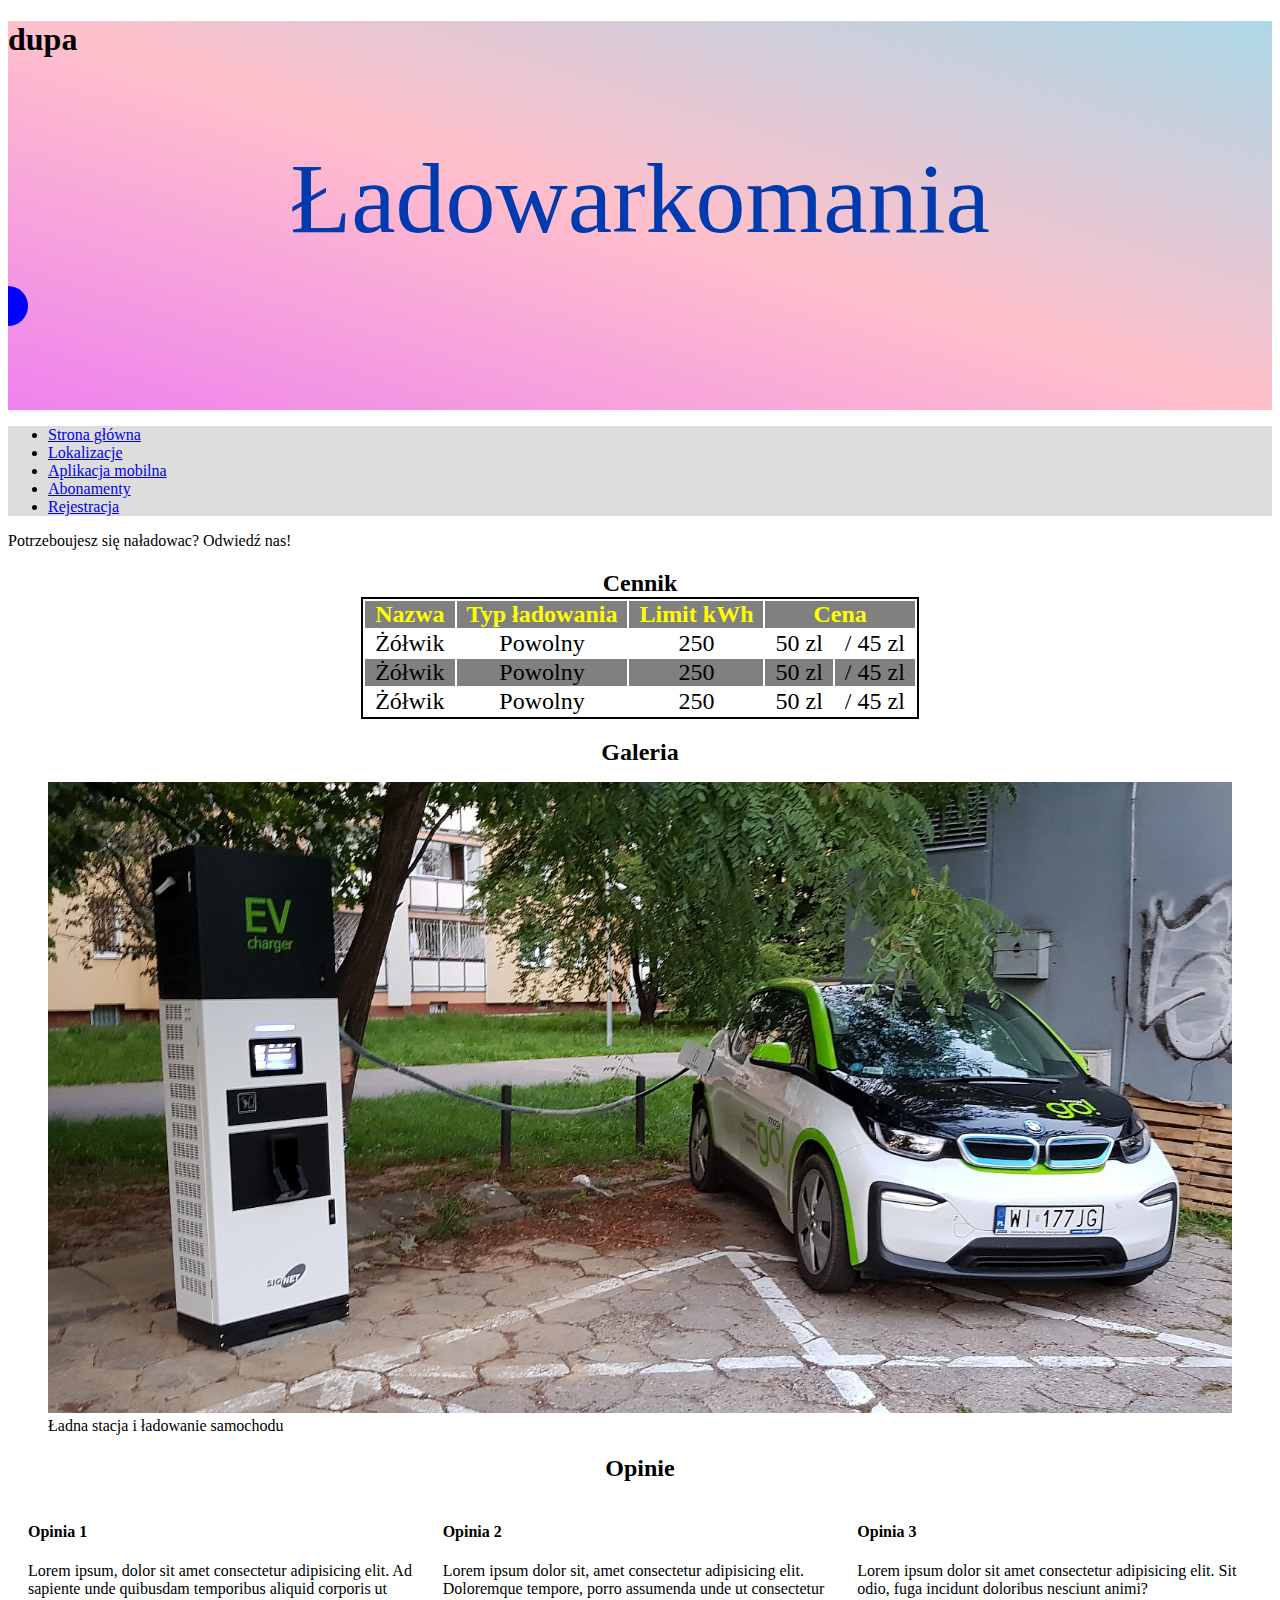
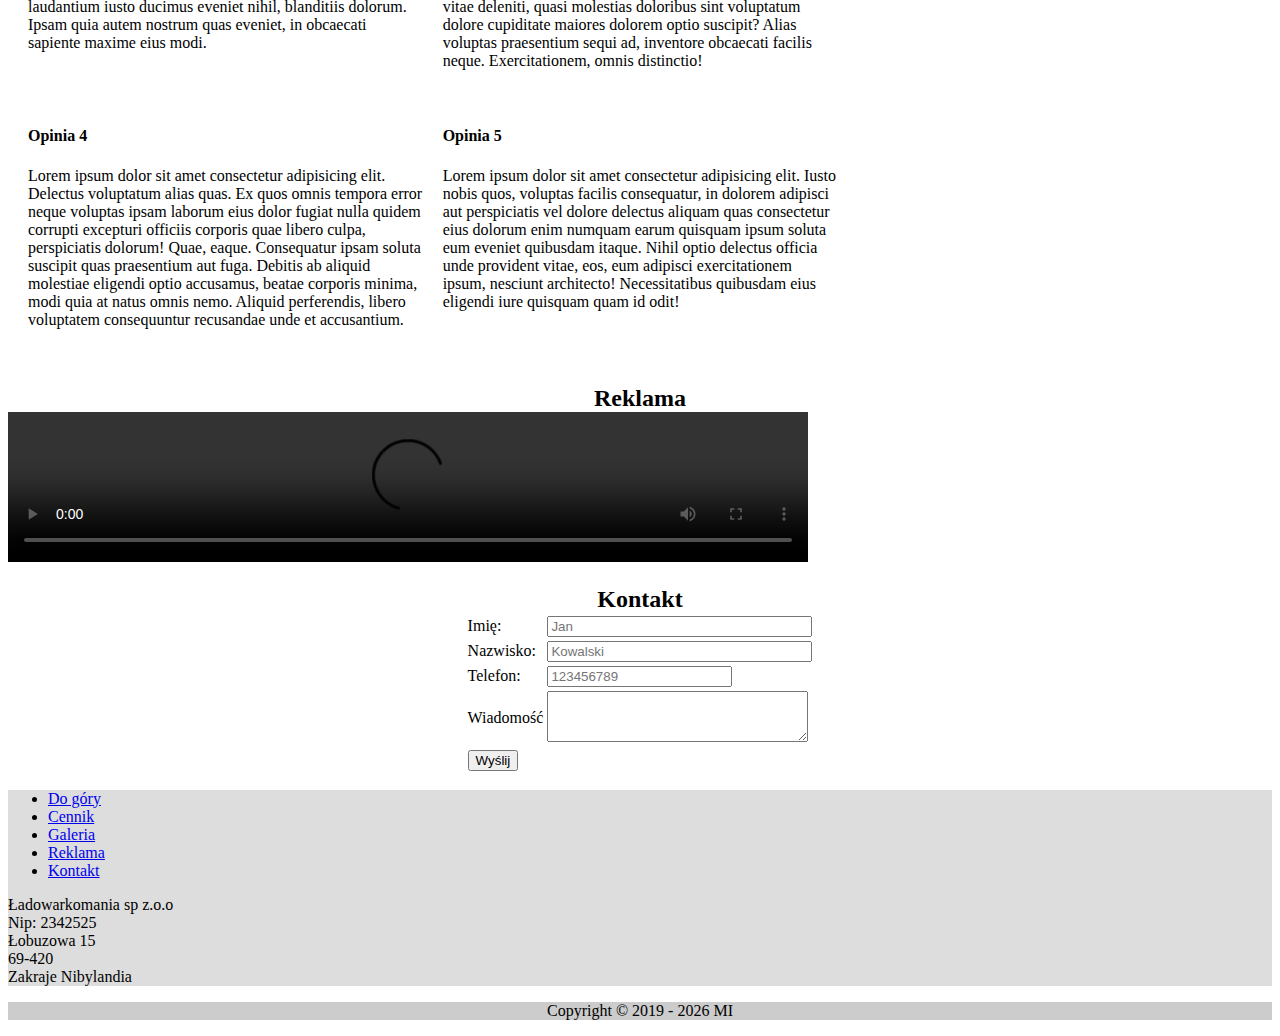
==== Lab_WEB/index.html @ efc388cc "dziala ale bez pliku" ====
<!DOCTYPE html>
<html lang="pl" dir="ltr">

<head>
  <meta charset="utf-8">
  <meta name="viewport" content="width=device-width, initial-scale=1.0">
  <title>Mati</title>
  <link rel="stylesheet" href="style.css">
  <script src="script.js" defer></script>
</head>

<body>
  <header>
    <h1>dupa</h1>
    <div class="logo">
      <h2 id="naglowek">Ładowarkomania</h2>
      <svg width="100">
        <circle cs="50" cy="50" r="20" fill="blue"></circle>
      </svg>
    </div>
  </header>
  <div>
    <aside>
      <nav>
        <ul>
          <li><a href="index.html">Strona główna</a></li>
          <li><a href="index.html">Lokalizacje</a></li>
          <li><a href="index.html">Aplikacja mobilna</a></li>
          <li><a href="index.html">Abonamenty</a></li>
          <li><a href="index.html">Rejestracja</a></li>
        </ul>

      </nav>
    </aside>

    <main>
      Potrzeboujesz się naładowac? Odwiedź nas!
      <section id="cennik">
        <h2>Cennik</h2>
        <table class="tabela">
          <thead>
            <tr>
              <th>Nazwa</th>
              <th>Typ ładowania</th>
              <th>Limit kWh</th>
              <th colspan="2">Cena</th>

            </tr>
          </thead>
          <tbody id="mytable">
            
          </tbody>
        </table>
      </section>
      <section id="galeria">
        <h2>Galeria</h2>
        <figure>
          <img src="./stacja.jpg" width="1800" alt="stacja �adowania">
          <figcaption>Ładna stacja i ładowanie samochodu</figcaption>
        </figure>
      </section>
      <section>
          <h2>Opinie</h2>
          <div class="opinie">
              <article class="komentarz">
                  <h4>Opinia 1</h4>
                      <p>Lorem ipsum, dolor sit amet consectetur adipisicing elit. Ad sapiente unde quibusdam temporibus aliquid corporis ut laudantium iusto ducimus eveniet nihil, blanditiis dolorum. Ipsam quia autem nostrum quas eveniet, in obcaecati sapiente maxime eius modi.</p>
                  
              </article>
              <article class="komentarz">
                  <h4>Opinia 2</h4>
                      <p>Lorem ipsum dolor sit, amet consectetur adipisicing elit. Doloremque tempore, porro assumenda unde ut consectetur vitae deleniti, quasi molestias doloribus sint voluptatum dolore cupiditate maiores dolorem optio suscipit? Alias voluptas praesentium sequi ad, inventore obcaecati facilis neque. Exercitationem, omnis distinctio!</p>
                  
              </article>
              <article class="komentarz">
                  <h4>Opinia 3</h4>
                      <p>Lorem ipsum dolor sit amet consectetur adipisicing elit. Sit odio, fuga incidunt doloribus nesciunt animi?</p>
                  
              </article>
              <article class="komentarz">
                  <h4>Opinia 4</h4>
                      <p>Lorem ipsum dolor sit amet consectetur adipisicing elit. Delectus voluptatum alias quas. Ex quos omnis tempora error neque voluptas ipsam laborum eius dolor fugiat nulla quidem corrupti excepturi officiis corporis quae libero culpa, perspiciatis dolorum! Quae, eaque. Consequatur ipsam soluta suscipit quas praesentium aut fuga. Debitis ab aliquid molestiae eligendi optio accusamus, beatae corporis minima, modi quia at natus omnis nemo. Aliquid perferendis, libero voluptatem consequuntur recusandae unde et accusantium.</p>
                  
              </article>
              <article class="komentarz">
                  <h4>Opinia 5</h4>
                      <p>Lorem ipsum dolor sit amet consectetur adipisicing elit. Iusto nobis quos, voluptas facilis consequatur, in dolorem adipisci aut perspiciatis vel dolore delectus aliquam quas consectetur eius dolorum enim numquam earum quisquam ipsum soluta eum eveniet quibusdam itaque. Nihil optio delectus officia unde provident vitae, eos, eum adipisci exercitationem ipsum, nesciunt architecto! Necessitatibus quibusdam eius eligendi iure quisquam quam id odit!</p>
                  
              </article>
          </div>
      </section>
      <section id="reklama">
        <h2>Reklama</h2>
        <video width="800" controls>
          <source src="./microx.mov" type="video/mov">
          Alternatywny tekst w razie
          nieobsługiwania HTML Video.
        </video>
      </section>
      <section id="kontakt">
        <h2>Kontakt</h2>
        <form action="index.html" target="_self" method="get">
          <table>
            <tr>
              <td><label for="fname">Imię:</label></td>
              <td><input type="text" id="fname" name="fname" size="30" placeholder="Jan" /></td>
            </tr>
            <tr>
              <td><label for="lname">Nazwisko:</label></td>
              <td><input type="text" id="lname" name="lname" size="30" placeholder="Kowalski" /></td>
            </tr>
            <tr>
              <td><label for="num">Telefon:</label></td>
              <td><input type="number" id="num" name="num" size="9" placeholder="123456789"/></td>
            </tr>
            <tr>
              <td><label for="wiad">Wiadomość</label></td>
              <td><textarea rows="3" cols="30"></textarea></td>
            </tr>
            <tr>
              <td><input type="submit" value="Wyślij"></td>
            </tr>
          </table>
        </form>
      </section>
    </main>
    <aside>
      <nav>
        <ul>
          <li><a href="#top">Do góry</a></li>
          <li><a href="#cennik">Cennik</a></li>
          <li><a href="#galeria">Galeria</a></li>
          <li><a href="#reklama">Reklama</a></li>
          <li><a href="Kontakt">Kontakt</a></li>
        </ul>
        <div>
          <span id="fullnazwa"></span>
          <span id="nip"></span>
          <span id="adres"></span>
          <span id="kraj"></span>
        </div>

     
    </nav>
    </aside>
  </div>
  <footer >
    <p>Copyright &copy; 2019 - <span id="year"></span> MI</p>
  </footer>
  
</body>

</html>
---- Lab_WEB/style.css ----
table{
    margin:auto;
}

h2{
    margin-bottom:0;
    text-align:center
}
header{
    background-image: linear-gradient(to top right, violet 0%, pink 50%, lightblue 100%);
}
aside{
    background-color:#DDD
}
main{
    background-color:#FFF
}
footer{
    background-color:#CCC;
    clear:both;
    text-align:center;
}
.tabela{
    border: 2px solid black;
    text-align:center
}
.tabela>thead>tr>th{
    padding:0px 10px;
    font-size: 1.5rem;
}
.tabela>tbody>tr>th,
.tabela>tbody>tr>td{
    padding:0px 10px;
    font-size: 1.5rem;
}
.tabela > thead{
    background-color: grey;
    color: yellow;
}
.tabela > tbody > tr:nth-child(even){
    background-color: grey;
}
.tabela > tbody > tr:hover{
    background-color: red;
}
img, video{
    max-width: 100%;
}
.opinie{
    display:flex;
}
.opinie,
.komentarz{
    padding: 10px;
    box-sizing: border-box;
}
@media (max-width: 767px){
    .opinie{
        flex-wrap: wrap;
    }
    .komentarz{
        width:100%;
        padding: 5px 0;
    }
}
@media (min-width: 768px) and (max-width:1199px){
    .opinie{
        flex-wrap: wrap;
    }
    .komentarz{
        width:calc(100%/2);
    }
}
@media (min-width: 1200px) and (max-width:1799px){
    .opinie{
        flex-wrap: wrap;
    }
    .komentarz{
        width:calc(100%/3);
    }
}
@media (min-width: 1800px){
    .opinie{
        flex-wrap: wrap;
    }
    .komentarz{
        width: calc(100%/6);
    }
}
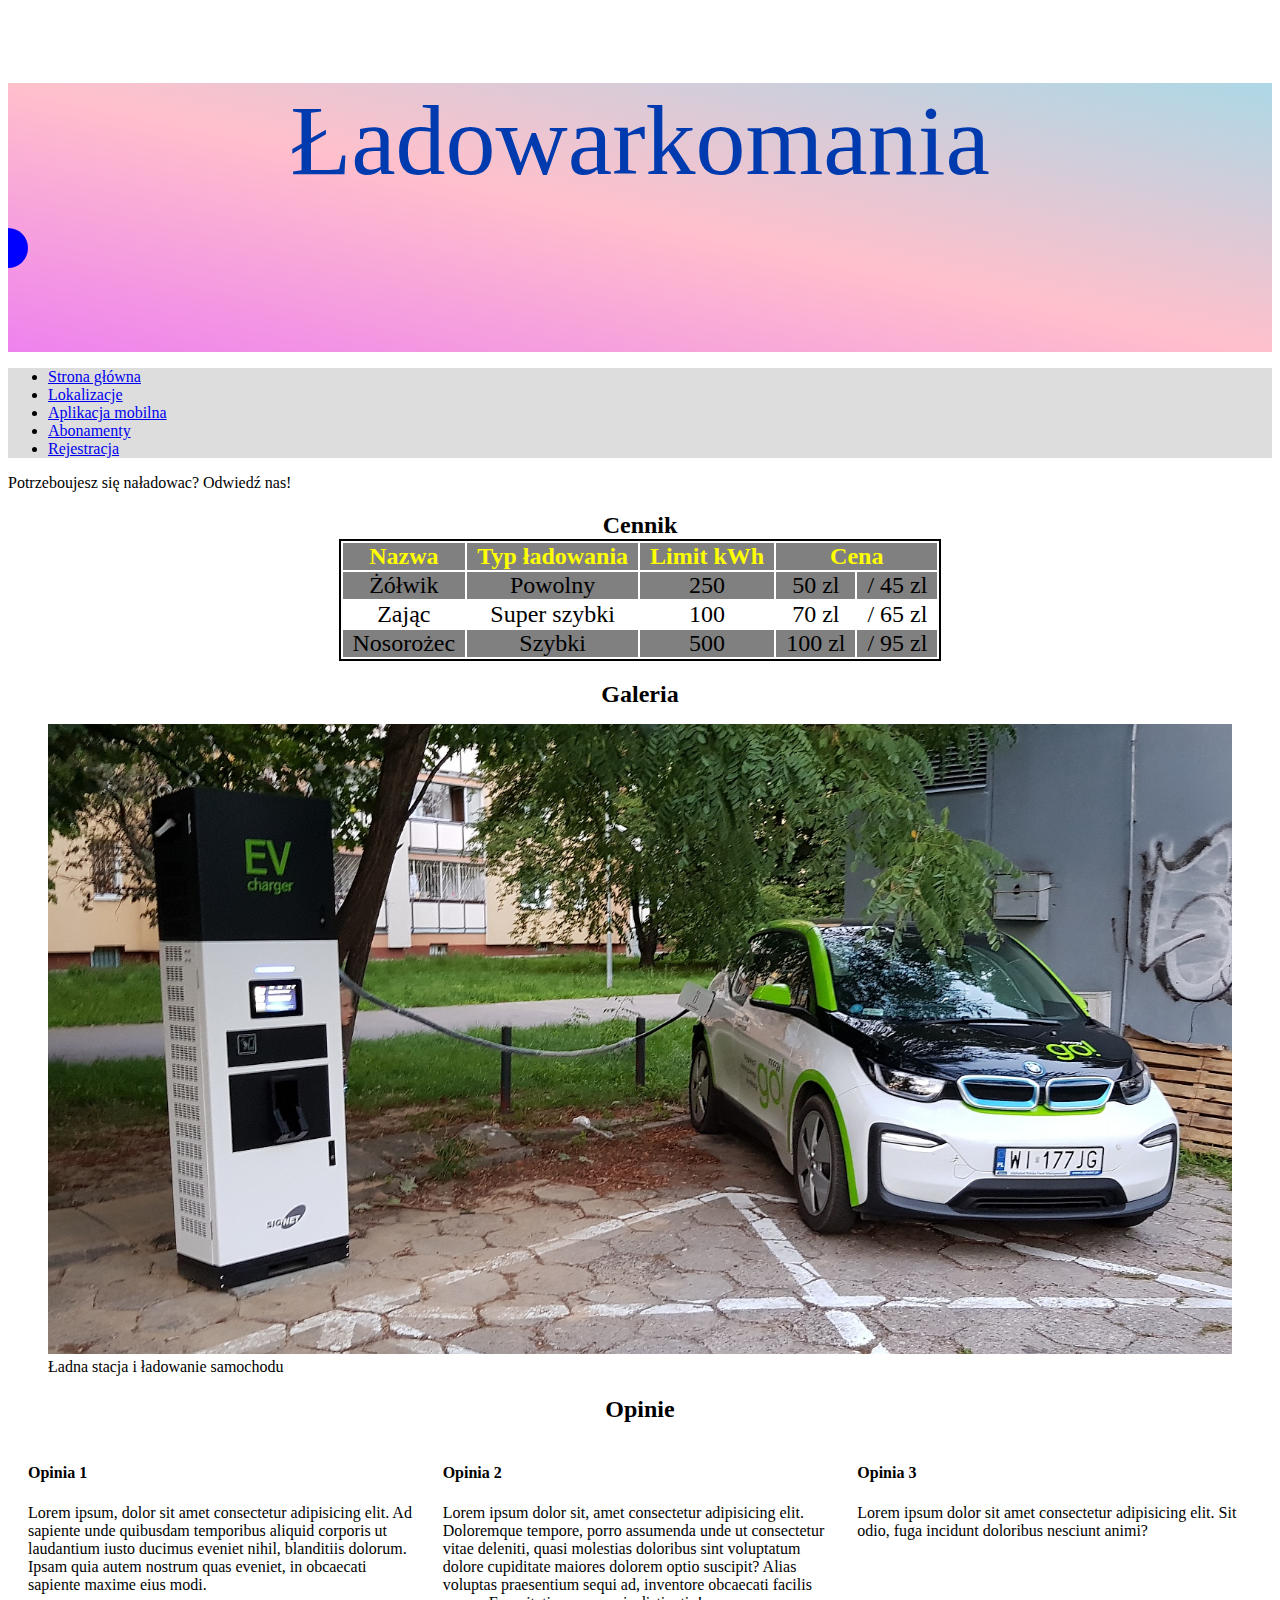
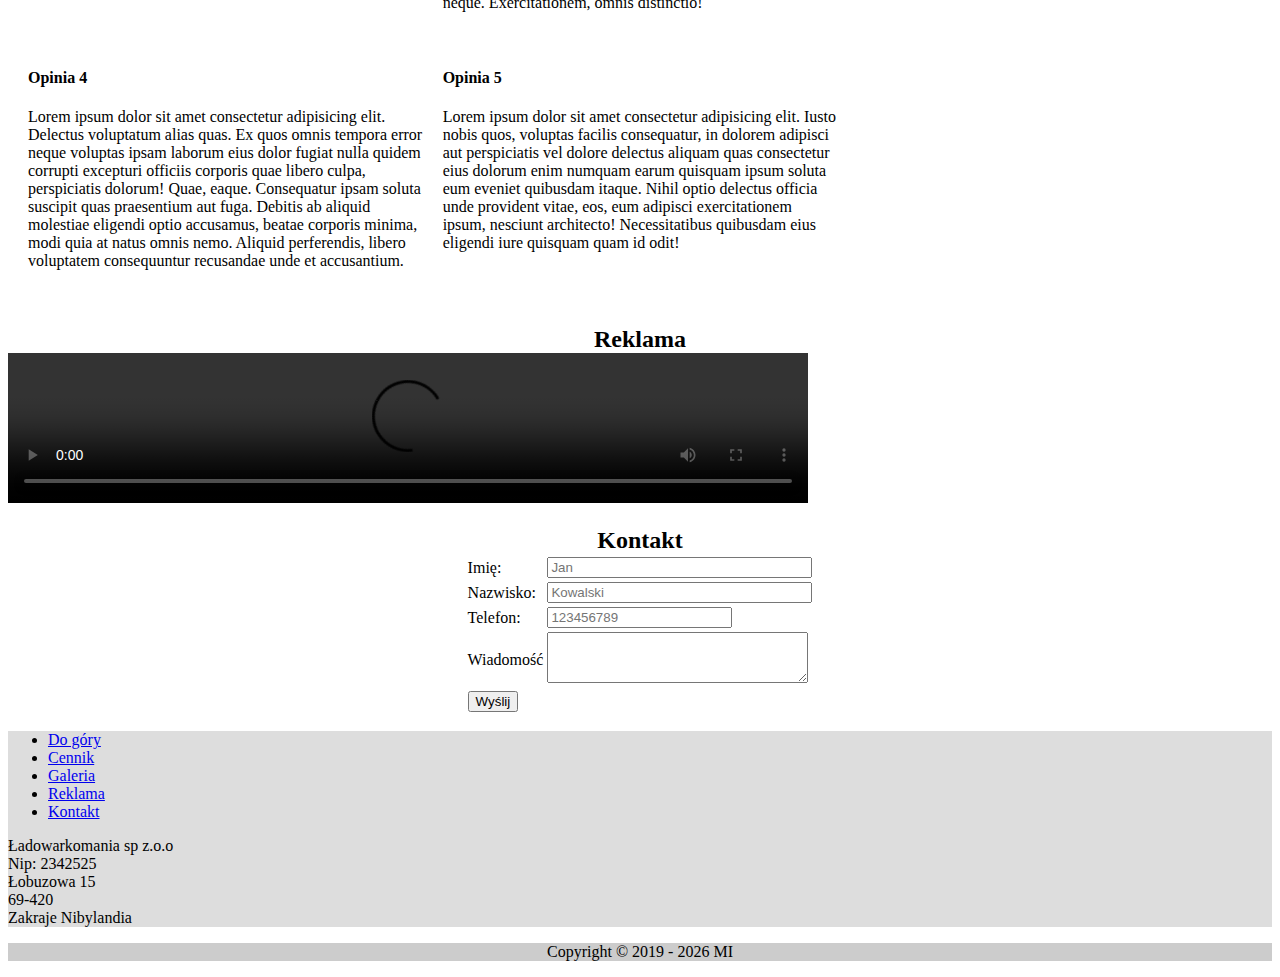
==== commit e7c871ad: "Extended file reading" ====
--- a/Lab_WEB/index.html
+++ b/Lab_WEB/index.html
@@ -11,7 +11,6 @@
 
 <body>
   <header>
-    <h1>dupa</h1>
     <div class="logo">
       <h2 id="naglowek">Ładowarkomania</h2>
       <svg width="100">
@@ -48,7 +47,7 @@
             </tr>
           </thead>
           <tbody id="mytable">
-            
+            <script>{}</script>
           </tbody>
         </table>
       </section>
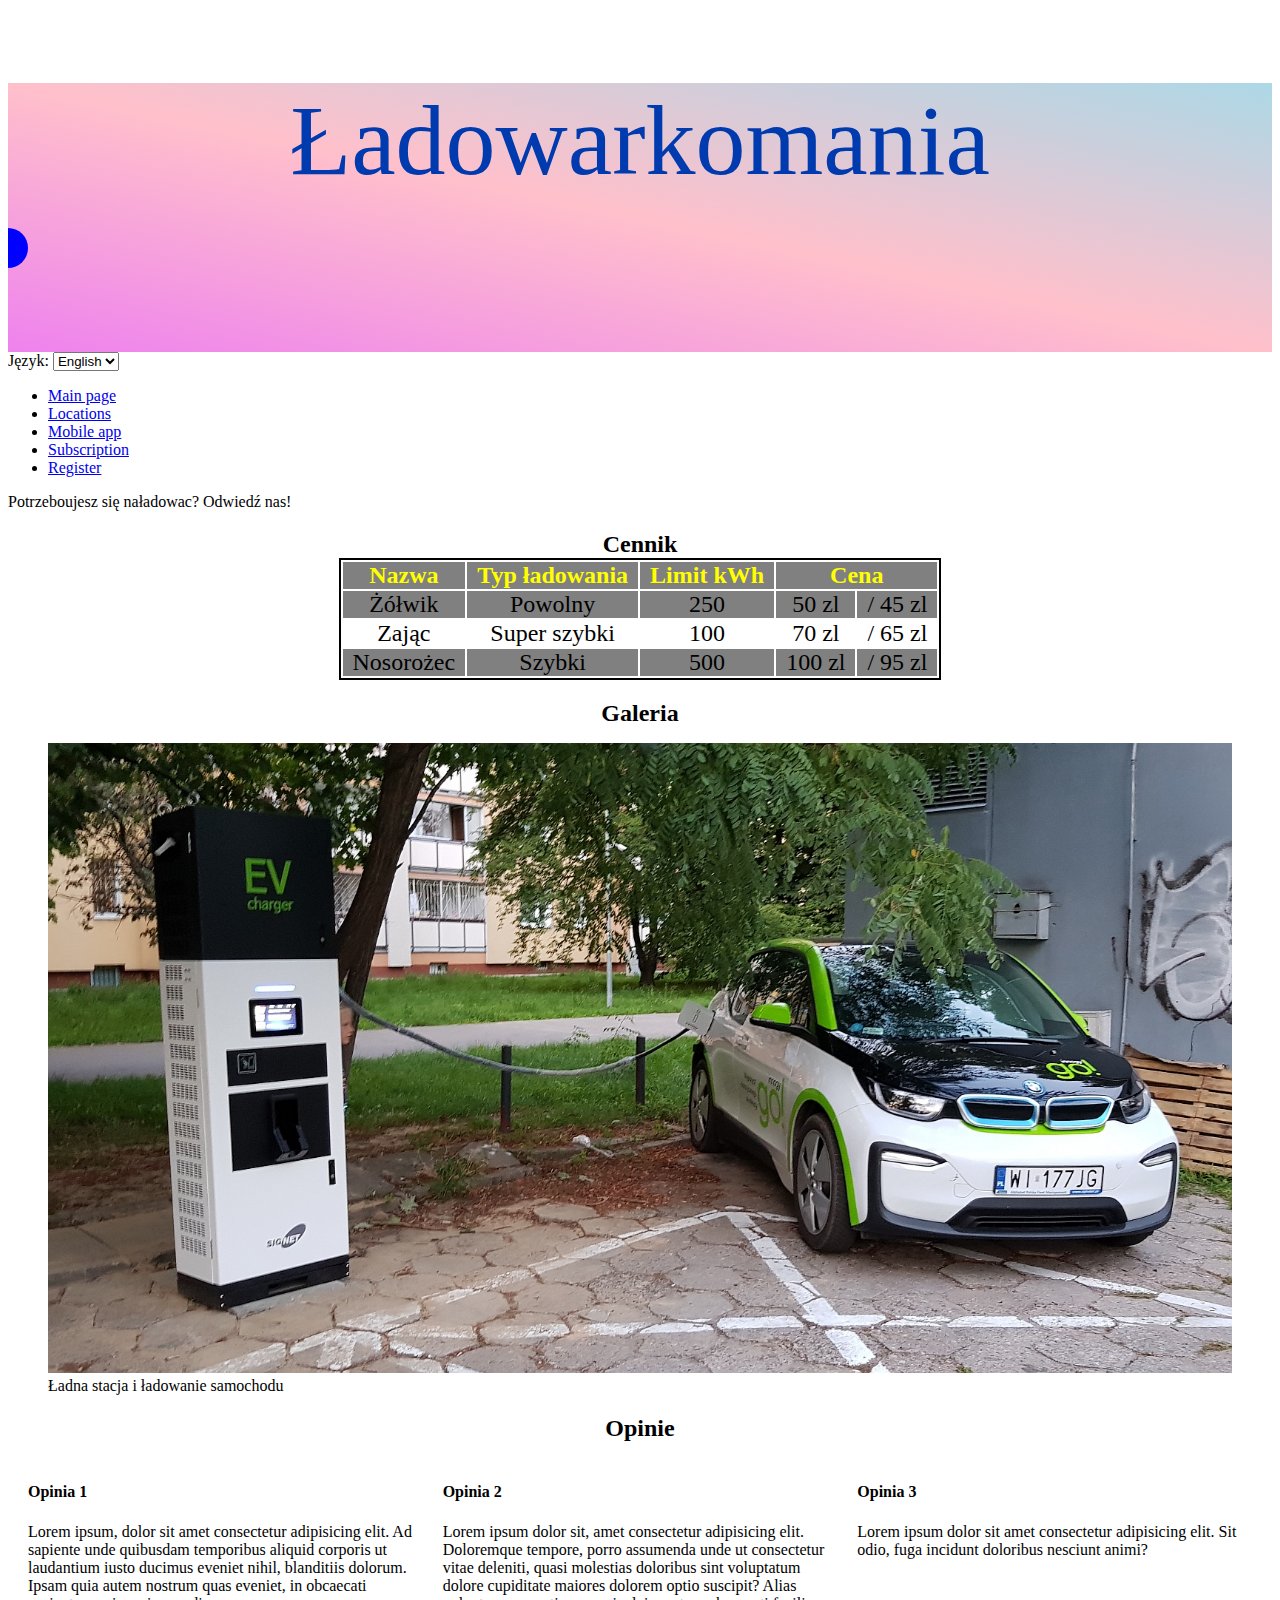
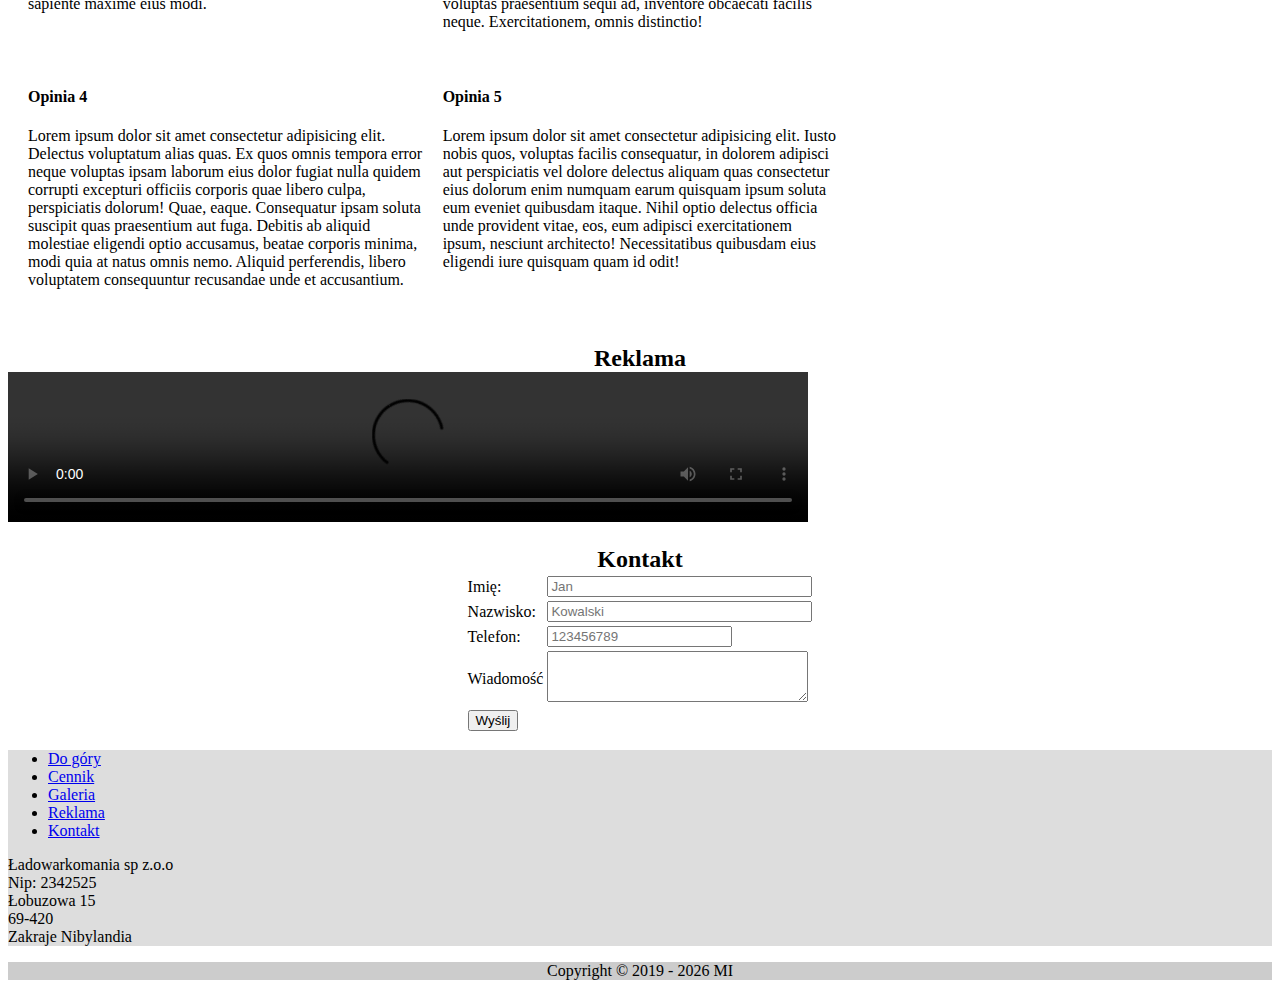
==== commit d8b8dad1: "lab4 v1" ====
--- a/Lab_WEB/index.html
+++ b/Lab_WEB/index.html
@@ -19,19 +19,9 @@
     </div>
   </header>
   <div>
-    <aside>
-      <nav>
-        <ul>
-          <li><a href="index.html">Strona główna</a></li>
-          <li><a href="index.html">Lokalizacje</a></li>
-          <li><a href="index.html">Aplikacja mobilna</a></li>
-          <li><a href="index.html">Abonamenty</a></li>
-          <li><a href="index.html">Rejestracja</a></li>
-        </ul>
-
-      </nav>
-    </aside>
-
+    <div class="language"></div>
+    <div class="menu"></div>
+    
     <main>
       Potrzeboujesz się naładowac? Odwiedź nas!
       <section id="cennik">
